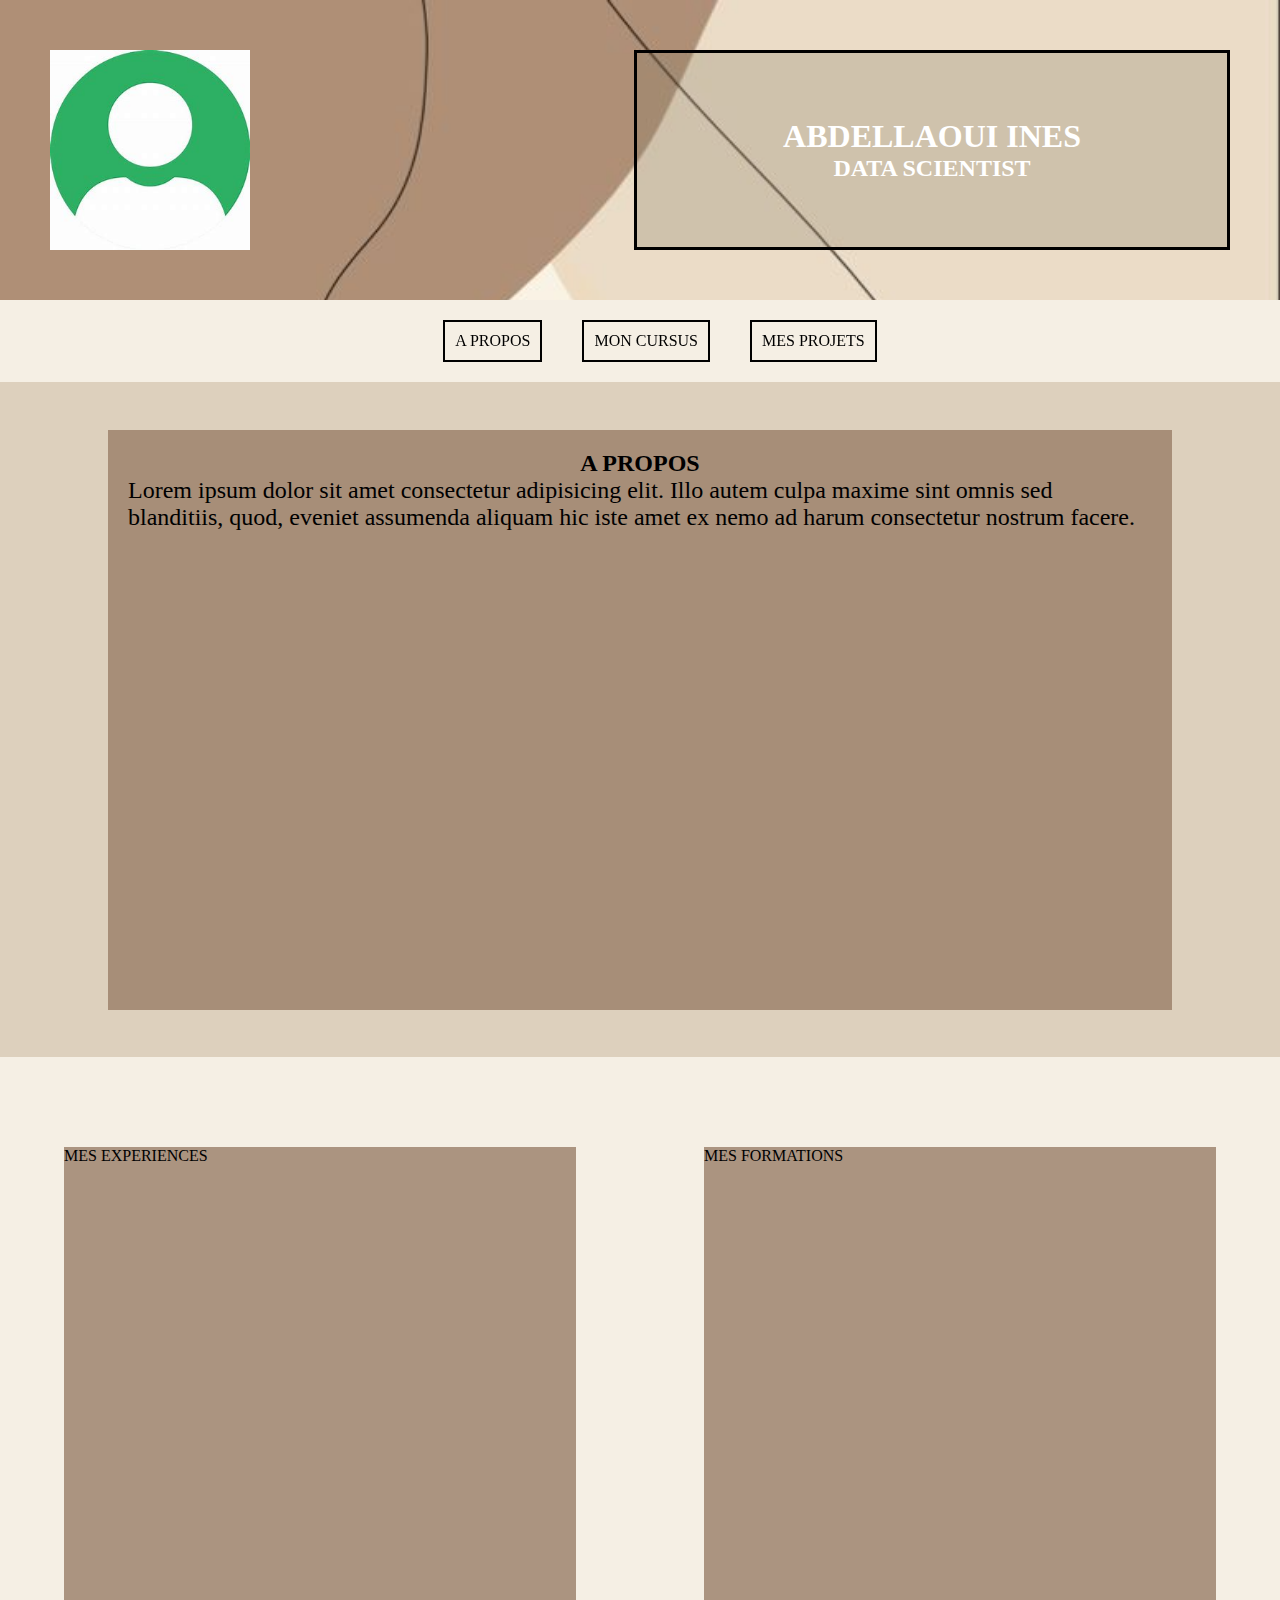
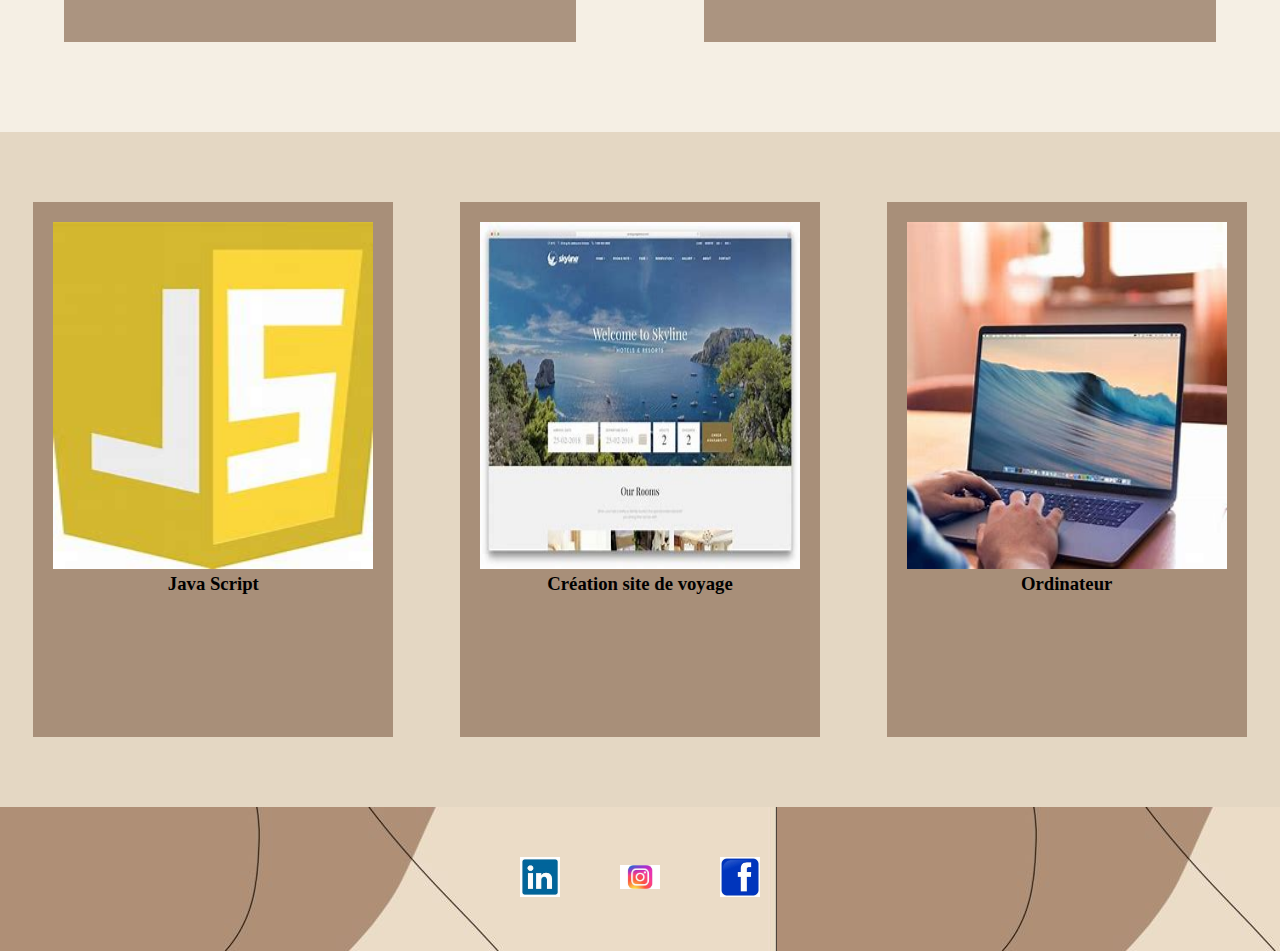
==== index.html @ 95891d9c "Envoi du CV" ====
<!DOCTYPE html>
<html lang="en">

<head>
    <meta charset="UTF-8">
    <meta name="viewport" content="width=device-width, initial-scale=1.0">
    <title>Mon CV</title>
    <link rel="stylesheet" href="style.css">
</head>

<body>
    <header>
        <img src="profil.jpg" alt="photo de profil" width="200" height="200">
        <div>
            <h1>ABDELLAOUI INES</h1>
            <h2>DATA SCIENTIST</h2>

        </div>
    </header>
    <ul>
        <li>
            <a href="#about">A PROPOS</a>
        </li>
        <li>
            <a href="#cursus">MON CURSUS</a>
        </li>
        <li>
            <a href="#projects">MES PROJETS</a>
        </li>
    </ul>

    <section id="about">

        <article>
            <h2>A PROPOS</h2>
            <p>
                Lorem ipsum dolor sit amet consectetur adipisicing elit. Illo autem culpa maxime sint omnis sed
                blanditiis, quod, eveniet assumenda aliquam hic iste amet ex nemo ad harum consectetur nostrum facere.
            <p>
        </article>
    </section>

    <section id="cursus">
        <article>MES EXPERIENCES</article>
        <article>MES FORMATIONS</article>
    </section>

    <section id="projects">
        <article>
            <a href="https://developer.mozilla.org/fr/docs/Learn/Getting_started_with_the_web/JavaScript_basics"
                target="_blank">
                <img src="JS.jpg" alt="Java Script">
                <h3>Java Script</h3>
            </a>
        </article>
        <article>
            <a href="https://www.booking.com/index.fr.html?aid=393655&label=msn-yQx2ILVU8sZ2xt*Aka9sEg-80470521108381:tikwd-80470594861842:loc-66:neo:mte:lp125807:dec:qssite%20de%20voyage&utm_campaign=French%20FR&utm_medium=cpc&utm_source=bing&utm_term=yQx2ILVU8sZ2xt*Aka9sEg&msclkid=b4be014595c911e03cfd648eef30c7ab"
                target="_blank">
                <img src="Site internet.jpg" alt="Site Internet">
                <h3>Création site de voyage</h3>
            </a>
        </article>
        <article>
            <a href="https://www.boulanger.com/c/tous-les-ordinateurs-portables?at_medium=sl&at_campaign=Micro&at_platform=microsoft-advertising&gclid=13f4cdbf3c591629b75fa874474db230&gclsrc=3p.ds&msclkid=13f4cdbf3c591629b75fa874474db230"
                target="_blank">
                <img src="ordinateur.jpg" alt="">
                <h3>Ordinateur</h3>
            </a>
        </article>
    </section>

    <footer>
        <a href="https://fr.linkedin.com/" target="_blank">
            <img src="lk.jpg" alt="Linkedin">
        </a>
        <a href="https://www.instagram.com/" target="_blank">
            <img src="insta.jpg" alt="Instagram">
        </a>
        <a href="https://fr-fr.facebook.com/" target="_blank">
            <img src="fb.jpg" alt="Facebook">
        </a>
    </footer>

</body>

</html>
---- style.css ----
* {
    margin: 0;
}

section {
    height: 75vh;
    display: flex;
    justify-content: space-around;
    align-items: center;
}

article {
    background-color: rgba(153, 126, 103, 0.804);
}

#about {
    background-color: #c8b4959f;
    justify-content: center;
}

#about article {
    width: 80%;
    height: 80%;
    padding: 20px;
}

#about p {
    font-size: 24px;
}

#about h2 {
    text-align: center;
}

#cursus {
    background-color: #e8dbc270;
}

#cursus article {
    width: 40%;
    height: 55vh;
}

#projects {
    background-color: #d3bf9f9f;
}

#projects article {
    width: 25%;
    height: 55vh;
    padding: 20px;
}

#projects img {
    width: 100%;
    height: 70%;
}

li {
    list-style-type: none;
    padding: 10px;
    border: 2px solid black;
    margin: 20px;
}

li:hover {
    background-color: rgba(128, 128, 128, 0.514);
}

a {
    text-decoration: none;
    color: black;
}

ul {
    display: flex;
    justify-content: center;
    background-color: #e8dbc270;
    position: sticky;
    top: 0;
}

header {
    background-color: #b2a89246;
    background-image: url(code\ image.jpg);
    display: flex;
    justify-content: space-between;
    padding: 50px;
    color: white;
    background-size: cover;
}

div {
    border: 3px solid black;
    width: 50%;
    display: flex;
    justify-content: center;
    flex-direction: column;
    align-items: center;
    background-color: #8a7e6748;
}

h3 {
    text-align: center;
}

footer {
    display: flex;
    justify-content: center;
    align-items: center;
    background-image: url(code\ image.jpg);
    padding: 20px;
}

footer img {
    width: 40px;
    margin: 30px;
}
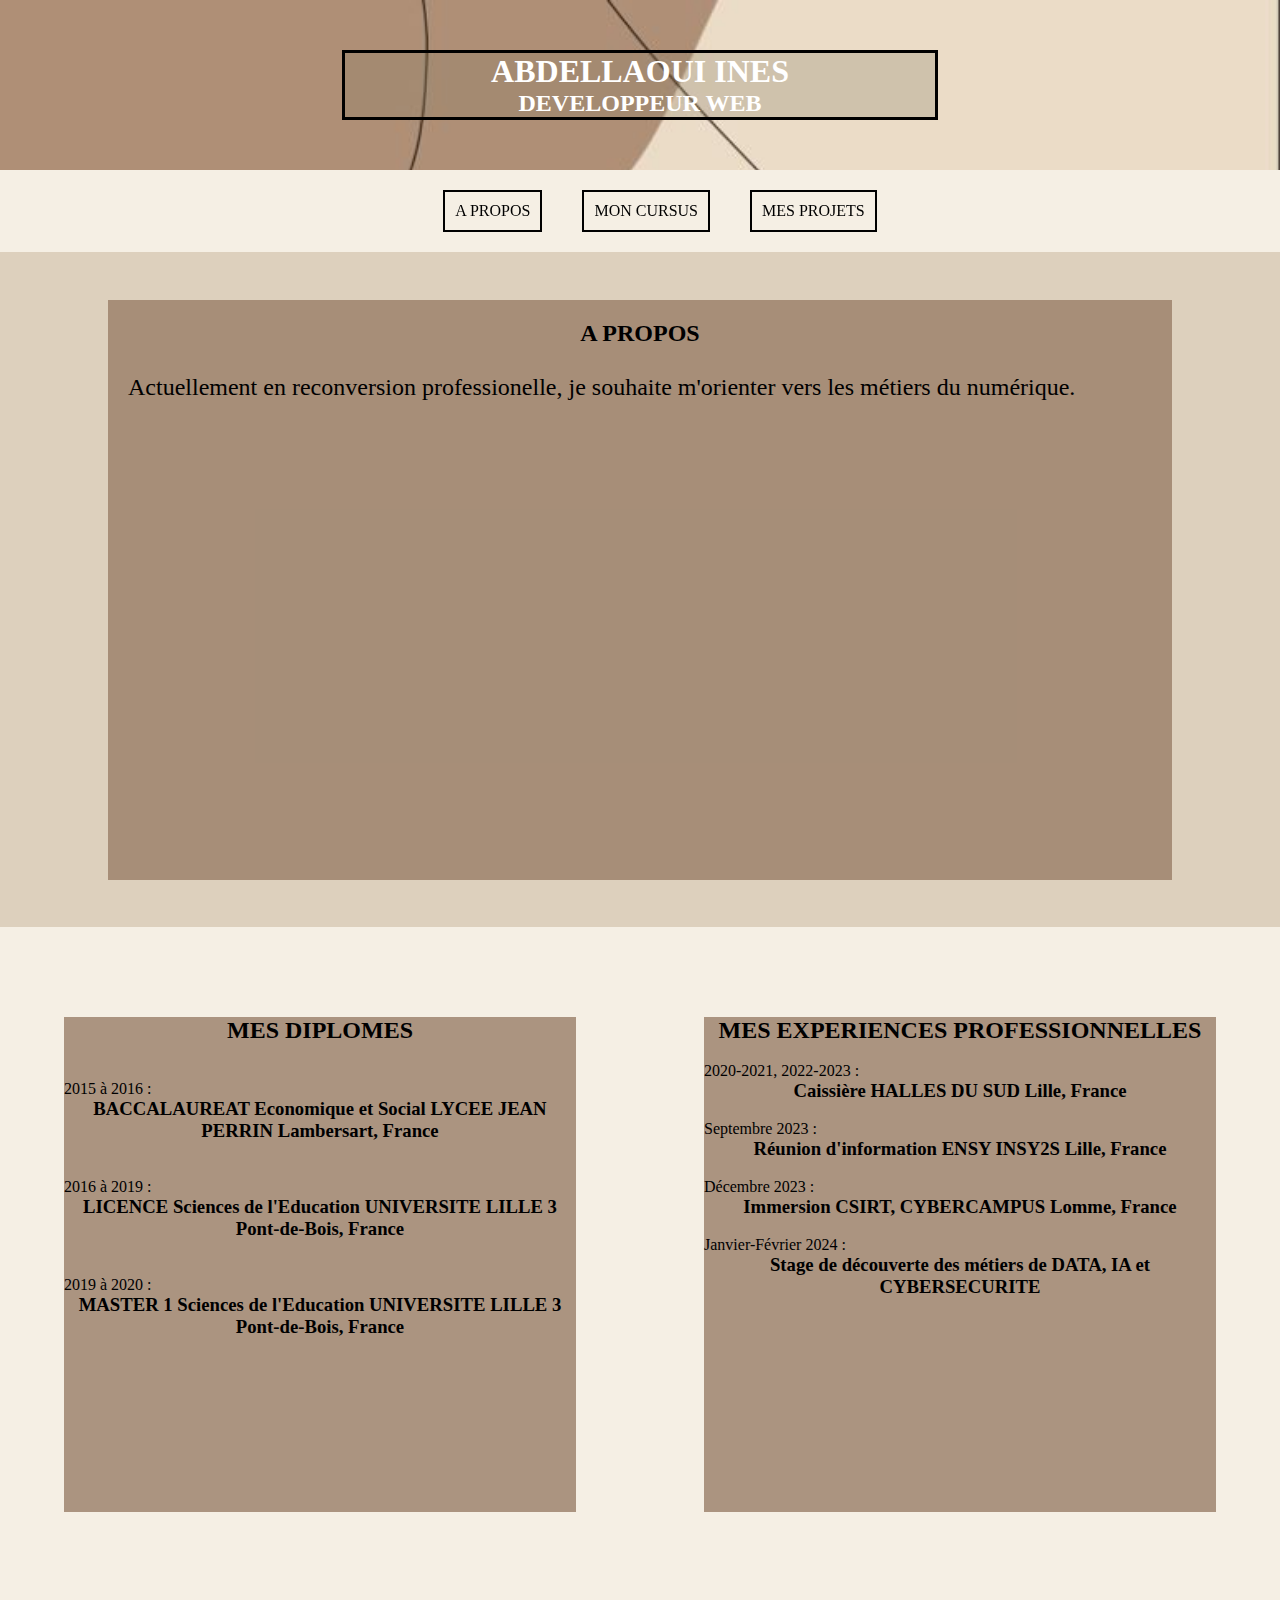
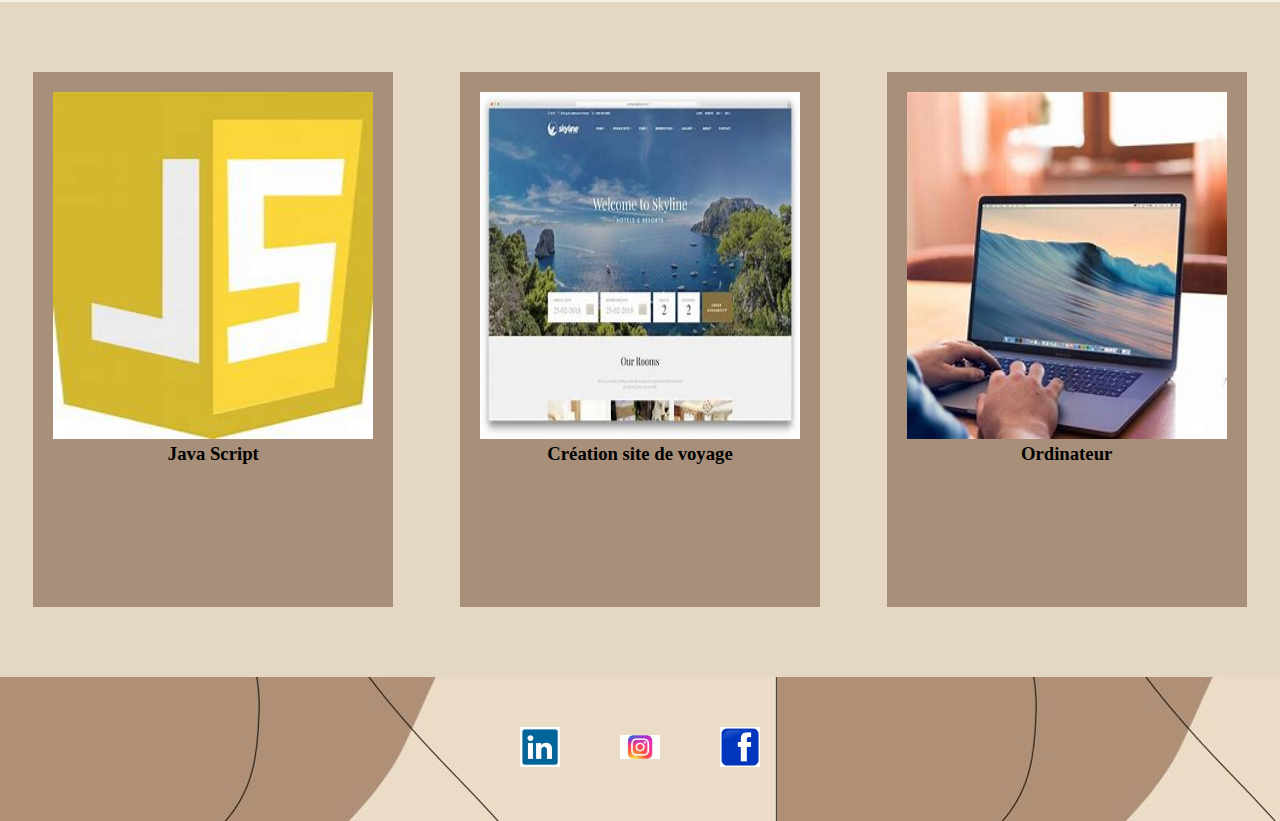
==== commit 60bde94b: "modification CV experiences et formation" ====
--- a/index.html
+++ b/index.html
@@ -10,10 +10,10 @@
 
 <body>
     <header>
-        <img src="profil.jpg" alt="photo de profil" width="200" height="200">
+        <!-- <img src="profil.jpg" alt="photo de profil" width="200" height="200"> -->
         <div>
             <h1>ABDELLAOUI INES</h1>
-            <h2>DATA SCIENTIST</h2>
+            <h2>DEVELOPPEUR WEB</h2>
 
         </div>
     </header>
@@ -34,15 +34,38 @@
         <article>
             <h2>A PROPOS</h2>
             <p>
-                Lorem ipsum dolor sit amet consectetur adipisicing elit. Illo autem culpa maxime sint omnis sed
-                blanditiis, quod, eveniet assumenda aliquam hic iste amet ex nemo ad harum consectetur nostrum facere.
+                <br>
+                Actuellement en reconversion professionelle, je souhaite m'orienter vers les métiers du numérique.
             <p>
         </article>
     </section>
 
     <section id="cursus">
-        <article>MES EXPERIENCES</article>
-        <article>MES FORMATIONS</article>
+        <article>
+            <h2>MES DIPLOMES</h2>
+            <br>
+            <br>
+            2015 à 2016 : <h3>BACCALAUREAT Economique et Social LYCEE JEAN PERRIN Lambersart, France</h3>
+            <br>
+            <br>
+            2016 à 2019 : <h3>LICENCE Sciences de l'Education UNIVERSITE LILLE 3 Pont-de-Bois, France</h3>
+            <br>
+            <br>
+            2019 à 2020 : <h3>MASTER 1 Sciences de l'Education UNIVERSITE LILLE 3 Pont-de-Bois, France</h3>
+
+        </article>
+        <article>
+            <h2>MES EXPERIENCES PROFESSIONNELLES</h2>
+            <br>
+            2020-2021, 2022-2023 : <h3>Caissière HALLES DU SUD Lille, France</h3>
+            <br>
+            Septembre 2023 : <h3>Réunion d'information ENSY INSY2S Lille, France</h3>
+            <br>
+            Décembre 2023 : <h3>Immersion CSIRT, CYBERCAMPUS Lomme, France</h3>
+            <br>
+            Janvier-Février 2024 : <h3>Stage de découverte des métiers de DATA, IA et CYBERSECURITE</h3>
+
+        </article>
     </section>
 
     <section id="projects">
--- a/style.css
+++ b/style.css
@@ -39,6 +39,9 @@
 #cursus article {
     width: 40%;
     height: 55vh;
+}
+#cursus article h2{
+    text-align: center;
 }
 
 #projects {
@@ -84,7 +87,7 @@
     background-color: #b2a89246;
     background-image: url(code\ image.jpg);
     display: flex;
-    justify-content: space-between;
+    justify-content: space-around;
     padding: 50px;
     color: white;
     background-size: cover;
